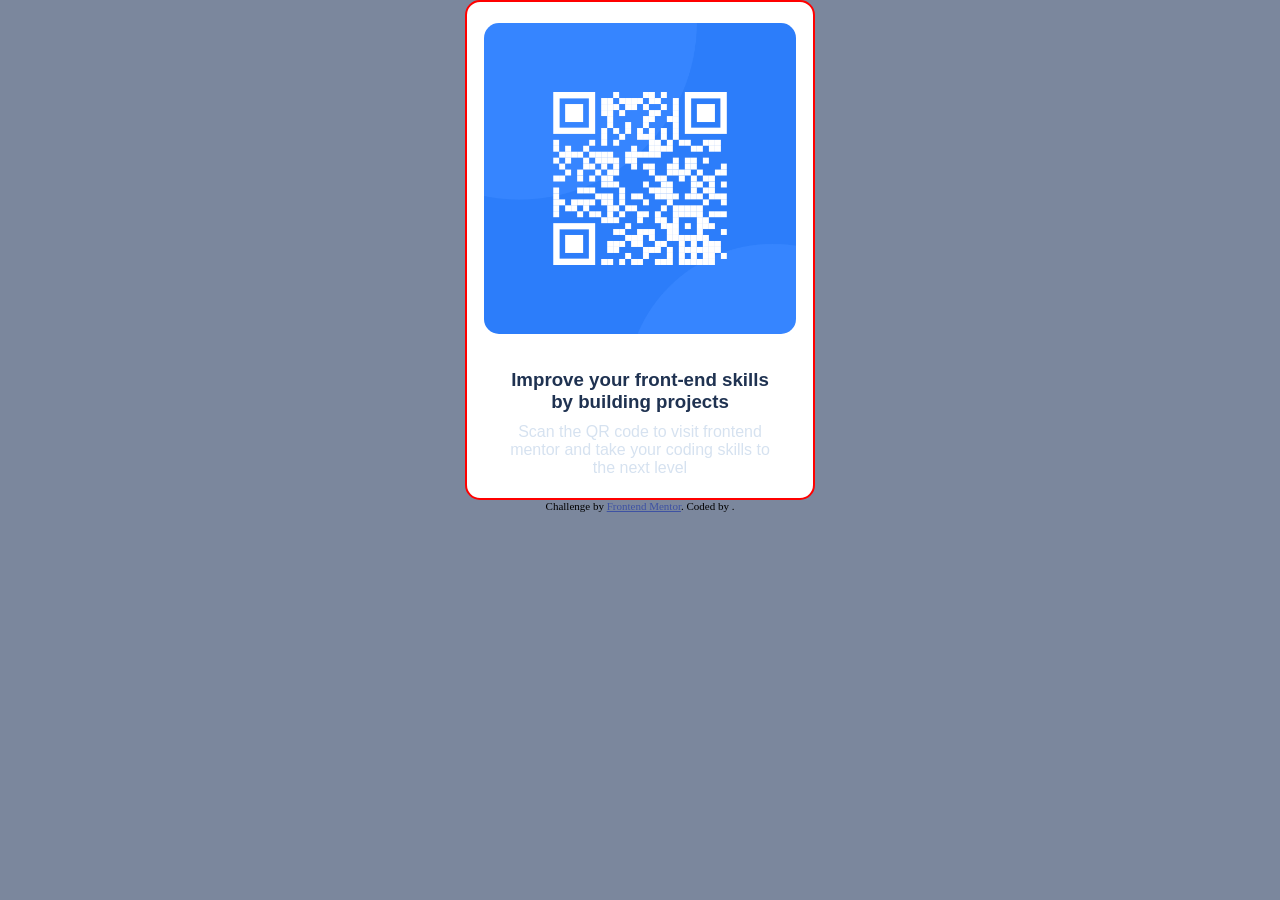
==== index.html @ b94ce2d3 "Implemented Flex" ====
<!DOCTYPE html>
<html lang="en">
<head>
  <meta charset="UTF-8">
  <meta name="viewport" content="width=device-width, initial-scale=1.0"> <!-- displays site properly based on user's device -->
  <link rel="stylesheet" href="style.css">
  <link rel="icon" type="image/png" sizes="32x32" href="./images/favicon-32x32.png">
  
  <title>Frontend Mentor | QR code component</title>

</head>
<body>

  <div class="container">

    <img class="image" src="/qr-code-component-main/images/image-qr-code.png" alt=""  height="">

    <h3>Improve your front-end skills by building projects</h3>

    <p>Scan the QR code to visit frontend mentor and take your coding skills to the next level </p>

  </div>


  <div class="attribution">
    Challenge by <a href="https://www.frontendmentor.io?ref=challenge" target="_blank">Frontend Mentor</a>. 
    Coded by <a href="#"></a>.
  </div>
</body>
</html>
---- style.css ----
*{
    box-sizing: border-box;
    margin: 0;
    padding: 0;
}

@import url('https://fonts.googleapis.com/css2?family=Outfit:wght@600&display=swap');

body{
    display: flex;
    align-items: center;
    justify-content: center;
    flex-direction: column;
    background-color:hsl(220, 15%, 55%) ;
}


.container{
    display: flex;
    align-items: center;
    justify-content: center;
    flex-direction: column;
    border: 2px solid red;
    border-radius: 15px;
    width: 350px;
    height: 500px;
    background-color: white;
}


h3{
    text-align: center;
    max-width: 80%;
    color:hsl(218, 44%, 22%);
    font-family: 'Outfit', sans-serif;
    font-weight: 700;
    margin-top: 10px;
}


p{
    text-align: center;
    color:hsl(212, 45%, 89%);
    max-width: 80%;
    margin-top: 10px;
    font-family: 'Outfit', sans-serif;
    font-weight: 400;
}

.image{
    max-width: 90%;
    border-radius: 15px;
    margin-bottom: 25px;

}





.attribution { 
    font-size: 11px; text-align: center;
}

.attribution a { 
    color: hsl(228, 45%, 44%); 
}
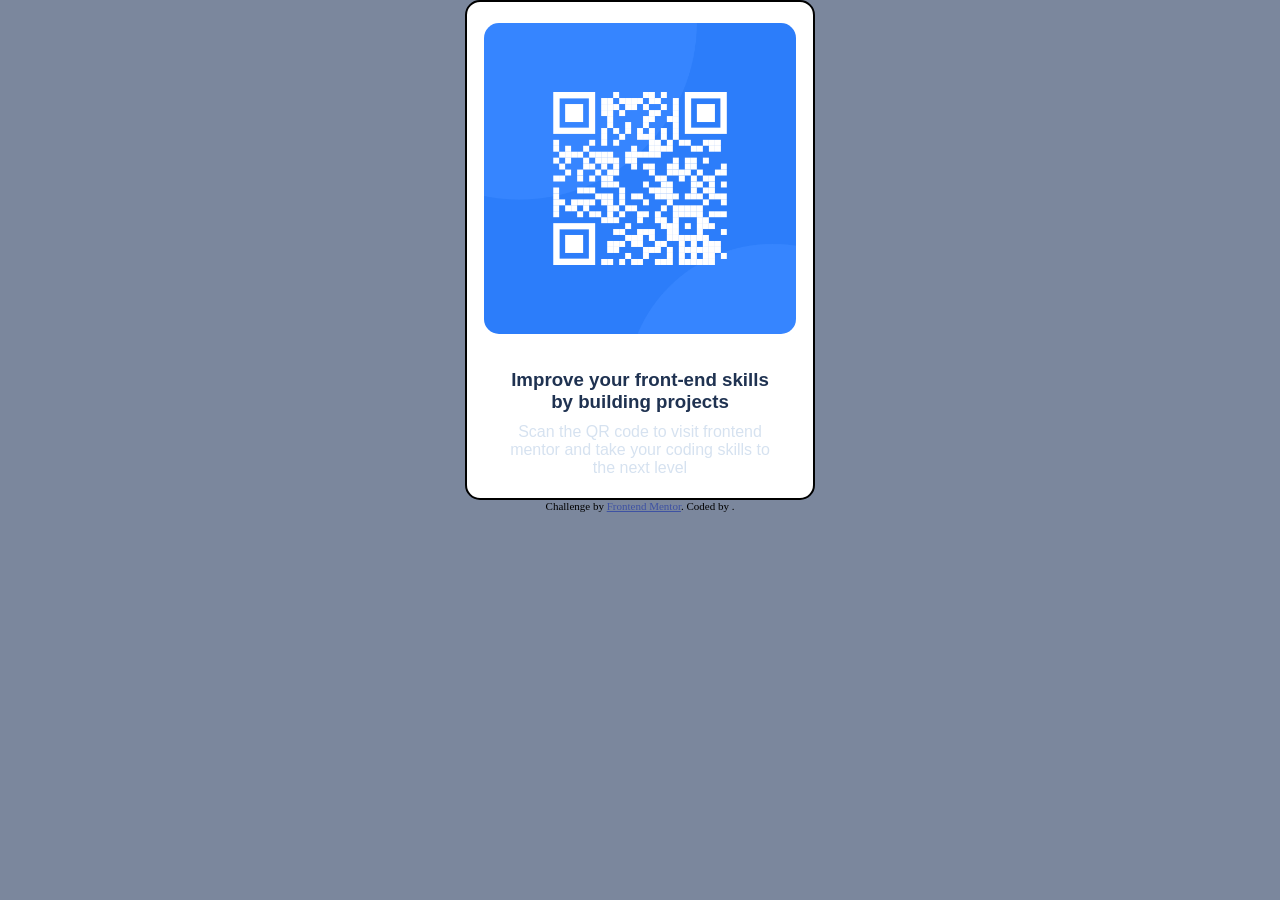
==== commit 439dd070: "improving front-end skill" ====
--- a/index.html
+++ b/index.html
@@ -5,7 +5,6 @@
   <meta name="viewport" content="width=device-width, initial-scale=1.0"> <!-- displays site properly based on user's device -->
   <link rel="stylesheet" href="style.css">
   <link rel="icon" type="image/png" sizes="32x32" href="./images/favicon-32x32.png">
-  
   <title>Frontend Mentor | QR code component</title>
 
 </head>
@@ -13,7 +12,7 @@
 
   <div class="container">
 
-    <img class="image" src="/qr-code-component-main/images/image-qr-code.png" alt=""  height="">
+    <img class="image" src="/images/image-qr-code.png" alt=""  height="">
 
     <h3>Improve your front-end skills by building projects</h3>
 
@@ -24,7 +23,7 @@
 
   <div class="attribution">
     Challenge by <a href="https://www.frontendmentor.io?ref=challenge" target="_blank">Frontend Mentor</a>. 
-    Coded by <a href="#"></a>.
+    Coded by <a href="#">  </a>.
   </div>
 </body>
 </html>
--- a/style.css
+++ b/style.css
@@ -20,7 +20,7 @@
     align-items: center;
     justify-content: center;
     flex-direction: column;
-    border: 2px solid red;
+    border: 2px solid;
     border-radius: 15px;
     width: 350px;
     height: 500px;
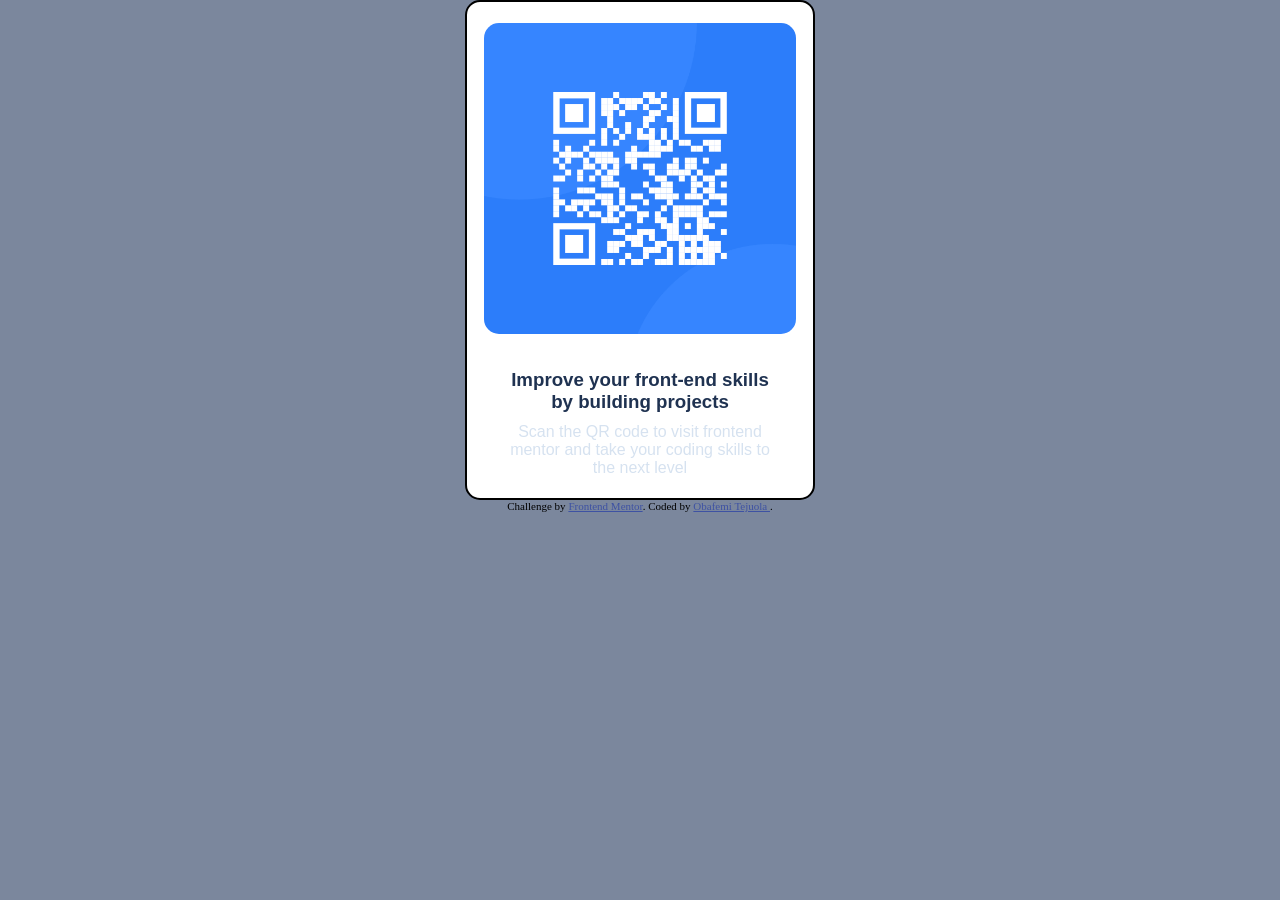
==== commit bf358626: "Added  coders name" ====
--- a/index.html
+++ b/index.html
@@ -23,7 +23,7 @@
 
   <div class="attribution">
     Challenge by <a href="https://www.frontendmentor.io?ref=challenge" target="_blank">Frontend Mentor</a>. 
-    Coded by <a href="#">  </a>.
+    Coded by <a href="#"> Obafemi Tejuola </a>.
   </div>
 </body>
 </html>
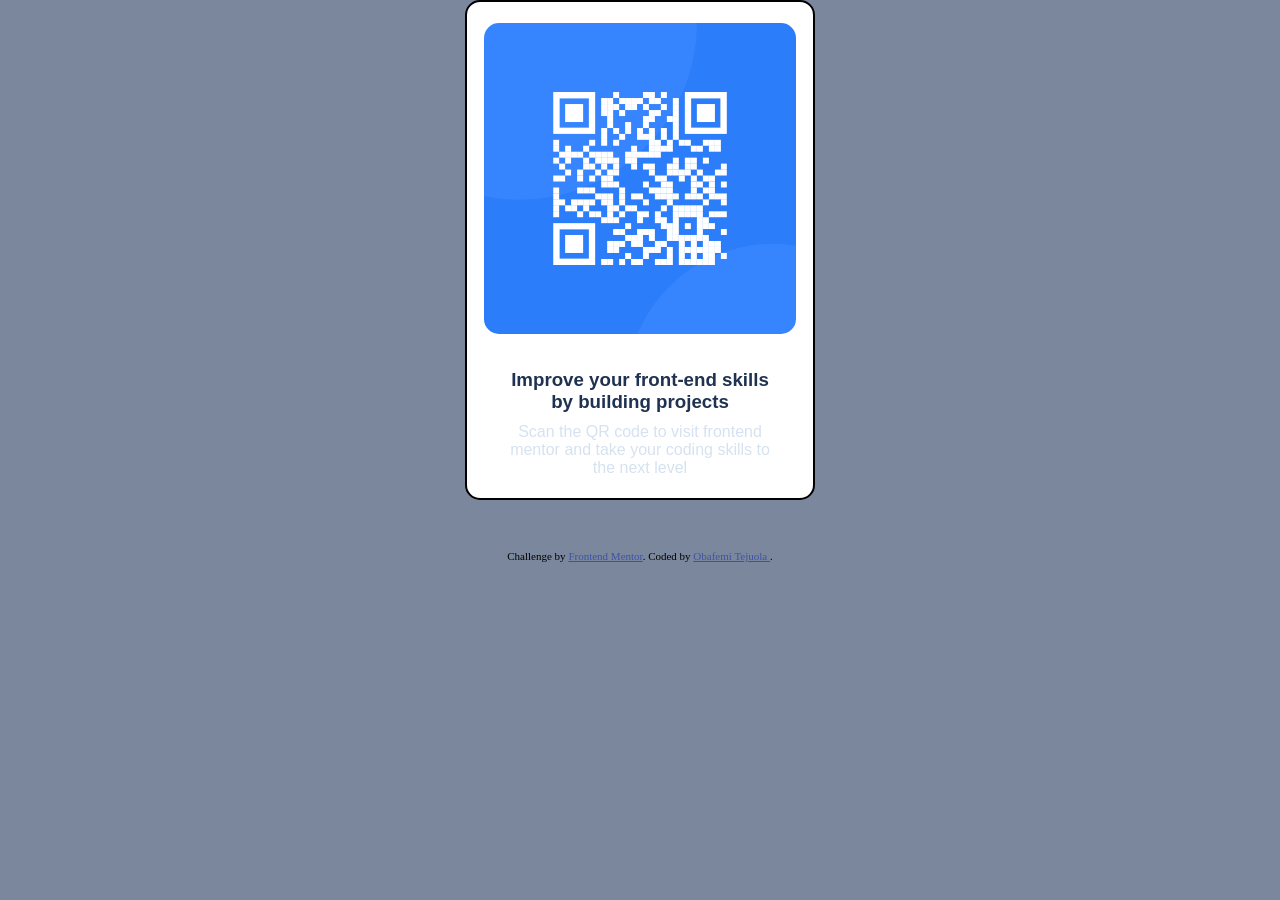
==== commit 91a202e3: "made changes to the attribution class" ====
--- a/index.html
+++ b/index.html
@@ -23,7 +23,7 @@
 
   <div class="attribution">
     Challenge by <a href="https://www.frontendmentor.io?ref=challenge" target="_blank">Frontend Mentor</a>. 
-    Coded by <a href="#"> Obafemi Tejuola </a>.
+    Coded by <a href="https://github.com/ObaTheejhay"> Obafemi Tejuola </a>.
   </div>
 </body>
 </html>
--- a/style.css
+++ b/style.css
@@ -64,4 +64,8 @@
 
 .attribution a { 
     color: hsl(228, 45%, 44%); 
+}
+
+.attribution{
+    margin-top: 50px;
 }
